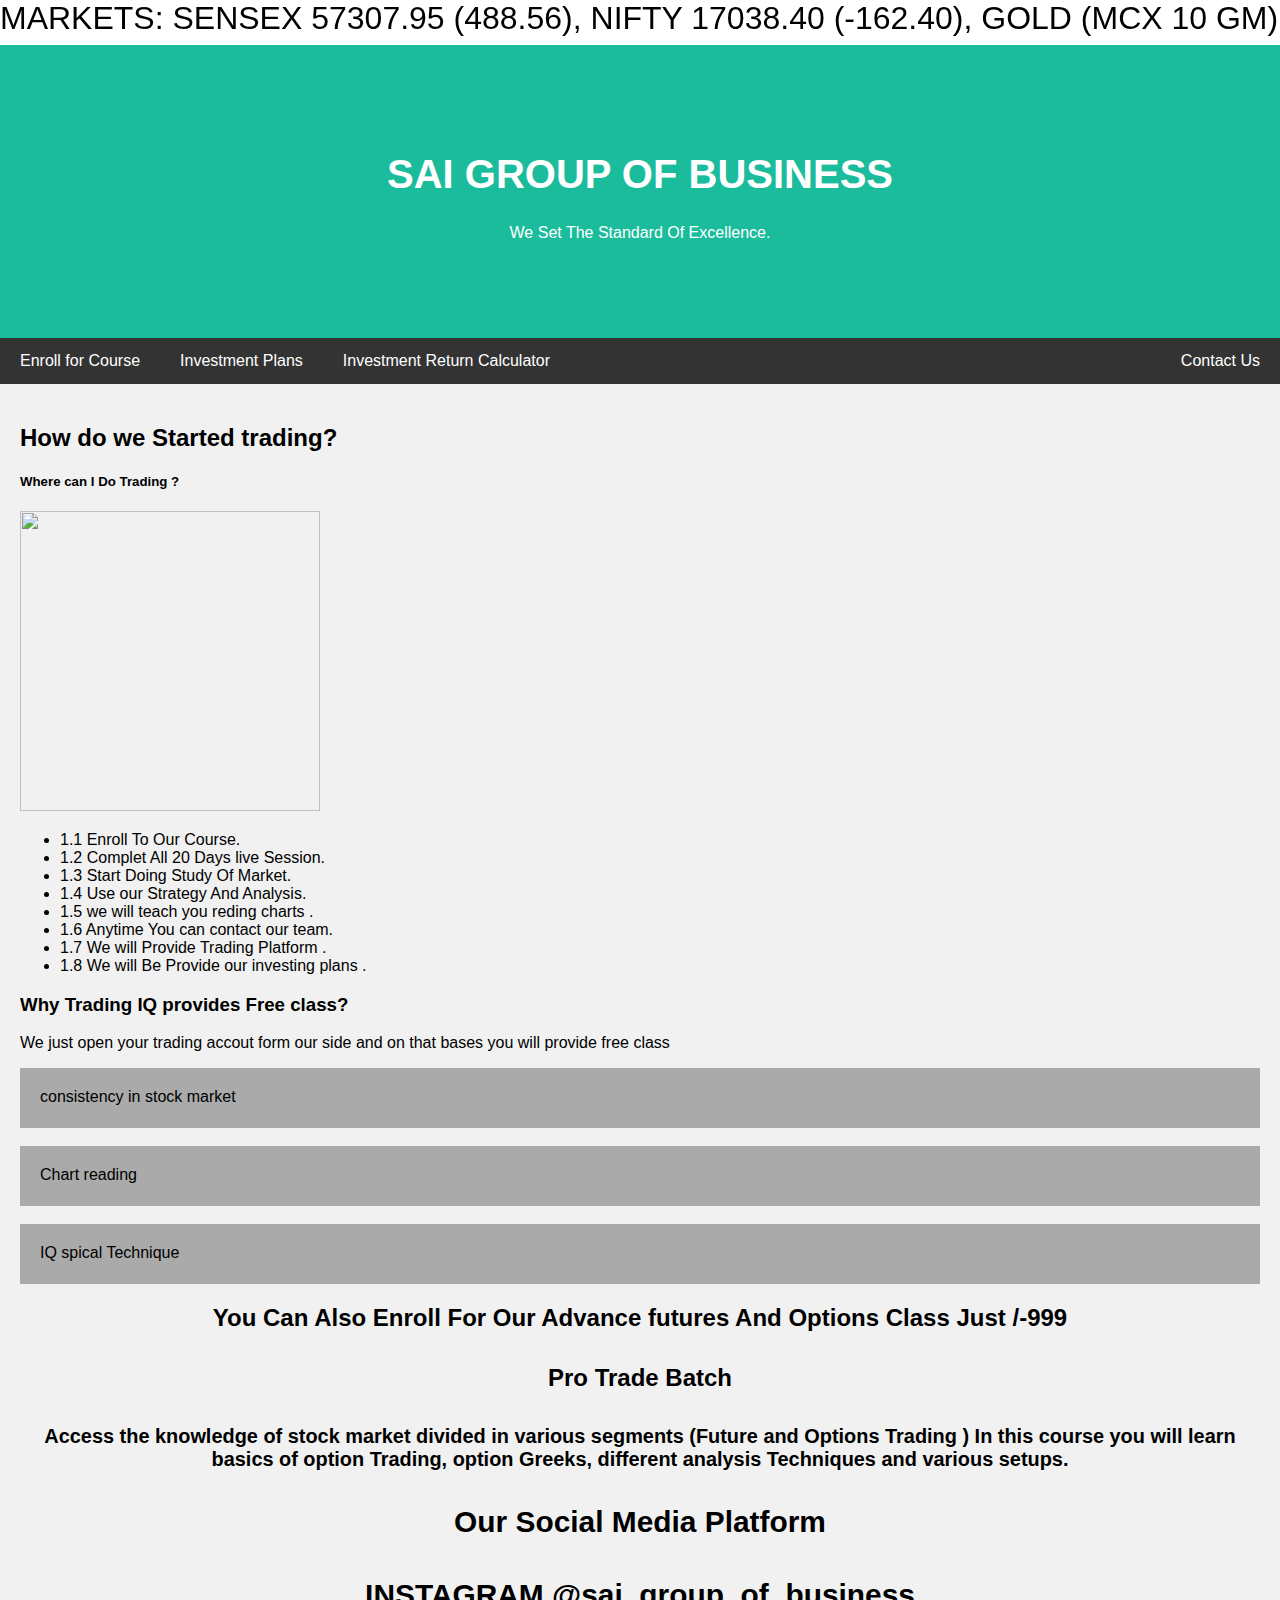
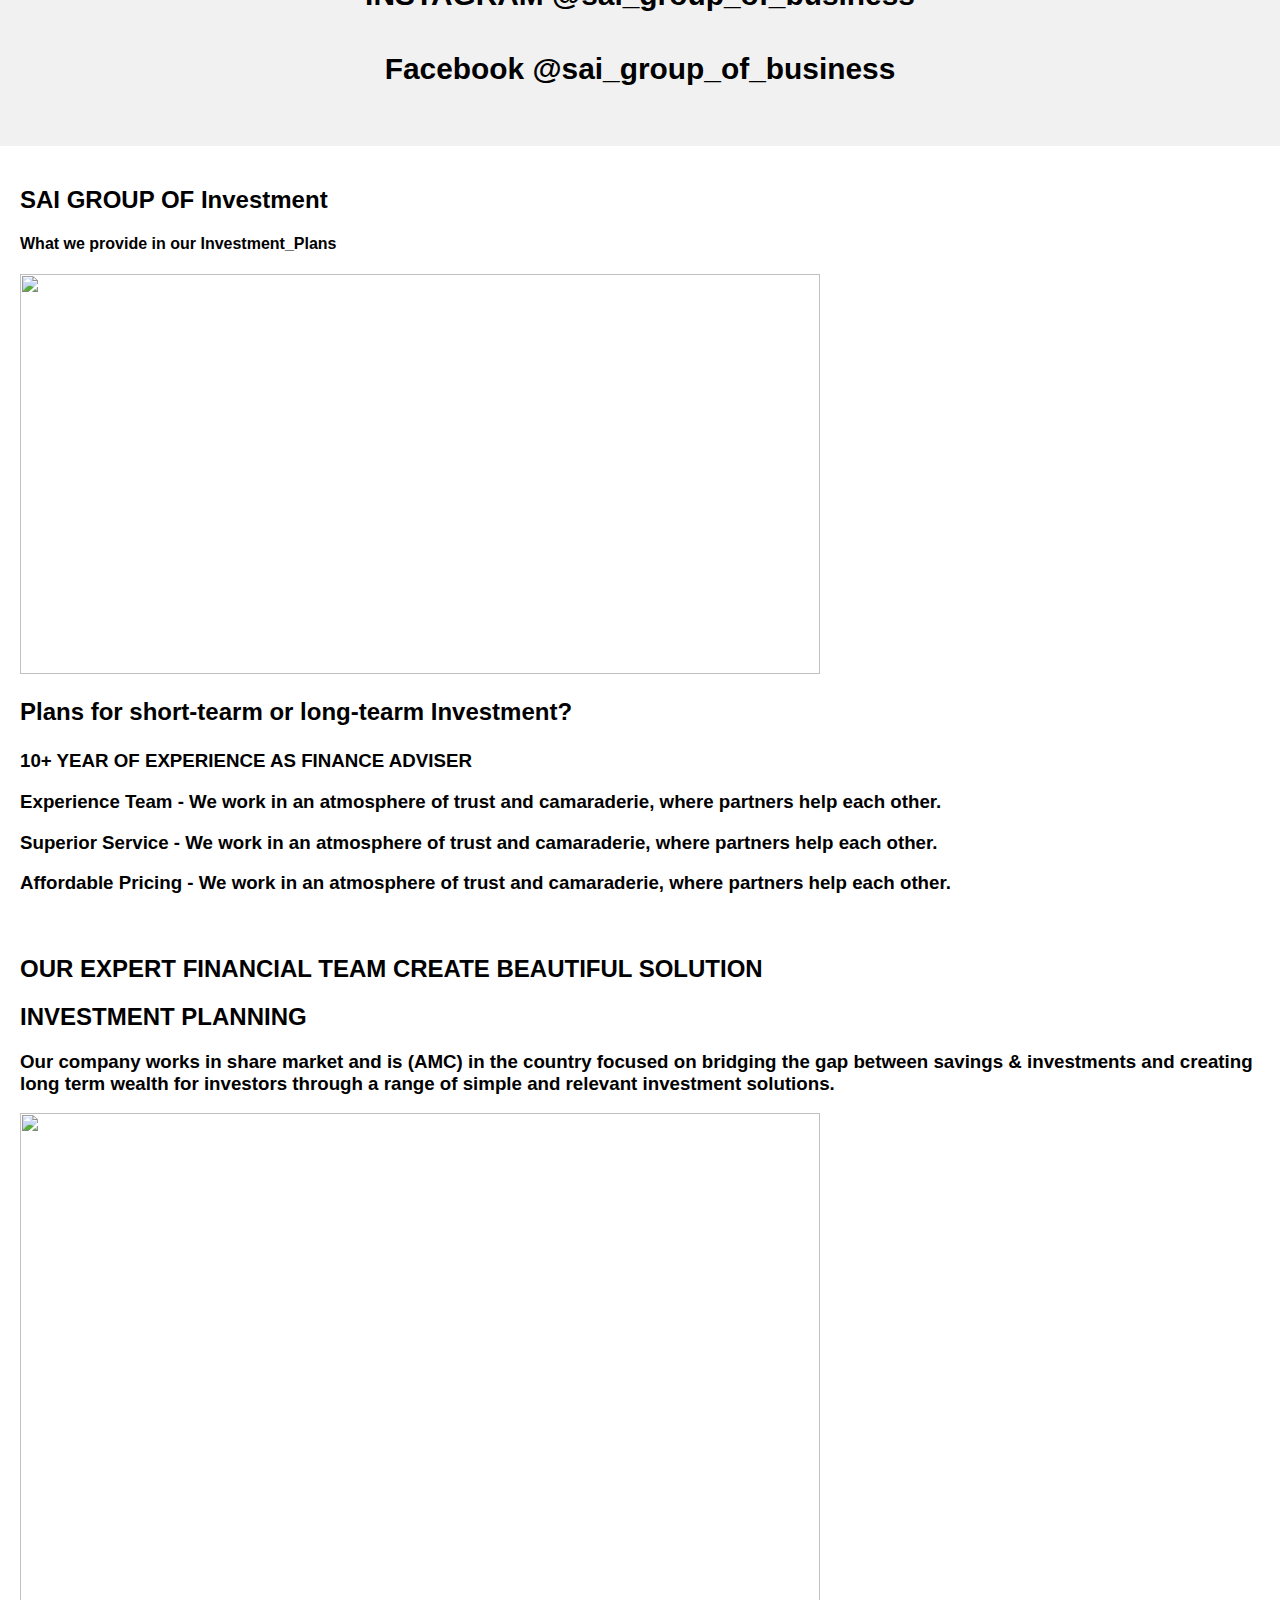
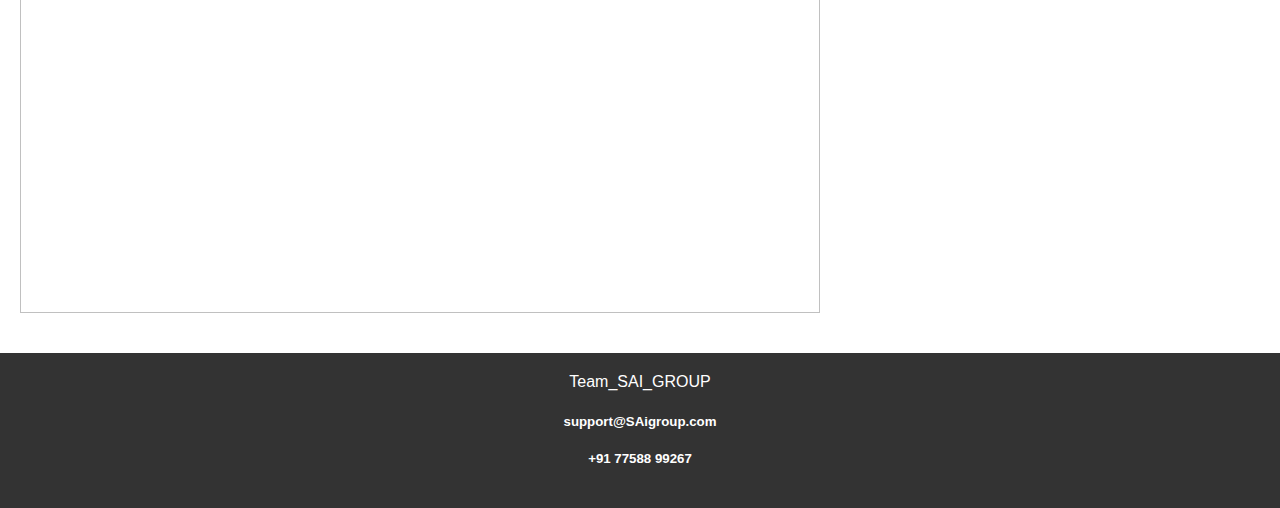
==== index.html @ 693a096b "Add files via upload" ====
<!DOCTYPE html>
<html lang="en">
<head>
  <style>
#marquee {
background-color: #f1f1f1
filter: drop-shadow(0px 1px black) drop-shadow(0 -1px black) drop-shadow(1px 0 black) drop-shadow(-1px 0 black);
font-size: 2em;
color: Black;
font-family: Arial;
font-weight: lite;
}
notice {
font-size: 1.25em;
}
</style>
<div id="marquee"> <marquee behavior="scroll" direction="left" onmouseover="this.stop();" onmouseout="this.start();">
MARKETS:

SENSEX
57307.95 (488.56),

NIFTY
17038.40 (-162.40),

GOLD (MCX 10 GM)
51147.00 (-437.00),

SILVER (MCX 1 KG)
64752.00 (-216.00),

USD ($) / INR(Rupees Icon)
76.40 (0).
</marquee>
</div>
<title>SAI GROUP OF BUSINESS:We Set The Standard Of Excellence. </title>
<meta charset="UTF-8">
<meta name="viewport" content="width=device-width, initial-scale=1">
<style>
* {
  box-sizing: border-box;
}


body {
  font-family: Arial, Helvetica, sans-serif;
  margin: 0;
}


.header {
  padding: 80px;
  text-align: center;
  background: #1abc9c;
  color: white;
}


.header h1 {
  font-size: 40px;
}


.navbar {
  overflow: hidden;
  background-color: #333;
}


.navbar a {
  float: left;
  display: block;
  color: white;
  text-align: center;
  padding: 14px 20px;
  text-decoration: none;
}


.navbar a.right {
  float: right;
}


.navbar a:hover {
  background-color: #ddd;
  color: black;
}


.row {
  display: -ms-flexbox; /* IE10 */
  display: flex;
  -ms-flex-wrap: wrap; /* IE10 */
  flex-wrap: wrap;
}


.side {
  -ms-flex: 30%; /* IE10 */
  flex: 30%;
  background-color: #f1f1f1;
  padding: 20px;
}


.main {
  -ms-flex: 70%; /* IE10 */
  flex: 70%;
  background-color: white;
  padding: 20px;
}


.xnamefname {
  background-color: #aaa;
  width: 100%;
  padding: 20px;
}


.footer {
  padding: 20px;
  text-align: center;
  background: #333;
}


@media screen and (max-width: 700px) {
  .row {
    flex-direction: column;
  }
}

@media screen and (max-width: 400px) {
  .navbar a {
    float: none;
    width: 100%;
  }
}
</style>
</head>
<body>

<div class="header">
  <h1>SAI GROUP OF BUSINESS</h1>
  <p>We Set The Standard Of Excellence.</p>
</div>

<div class="navbar">
  <a href="Enroll.html">Enroll for Course</a>
  <a href="INVESTMENT.html">Investment Plans</a>
  <a href="file:///Users/pranavpatil/Desktop/old%20file/SAI%20GROUP/compound-interest-calculator-main/index.html">Investment Return Calculator</a>
  
   <a href="Contact_us.html" class="right">Contact Us</a>
</div>

<div class="row">
  <div class="side">
    <h2>How do we Started trading?</h2>
    <h5>Where can I Do Trading ?</h5>
    <img src="https://media.istockphoto.com/photos/close-up-image-of-a-stock-market-graph-picture-id1213574690" width="300" height="300">
    <p>
        <ul><li>1.1 Enroll To Our Course.</li><li>1.2 Complet All 20 Days live Session.</li><li>1.3 Start Doing Study Of Market.</li><li>1.4 Use our Strategy And Analysis.</li><li>1.5 we will teach you reding charts .</li><li>1.6 Anytime You can contact our team.</li><li>1.7 We will Provide Trading Platform .</li><li>1.8 We will Be Provide our investing plans .</li></ul>
    </p>
    <h3>Why Trading IQ provides Free class?</h3>
    <p>We just open your trading accout form our side and on that bases you will provide free class</p>
    <div class="xnamefname" style="height:60px;">consistency in stock market</div><br>
    <div class="xnamefname" style="height:60px;">Chart reading</div><br>
    <div class="xnamefname" style="height:60px;">IQ spical Technique</div>
  <p>
   <center><h2>You Can Also Enroll For Our Advance futures And Options Class Just /-999<h2>
    <center> <h4>Pro Trade Batch<h4>
      <h5>Access the knowledge of stock market divided in various segments
(Future and Options Trading )
In this course you will learn basics of option Trading, option Greeks, different analysis Techniques and various setups.<h5>
<center> <h2>Our Social Media Platform <h2>
    <center> <h4>INSTAGRAM  @sai_group_of_business<h4>
        <center> <h4>Facebook  @sai_group_of_business<h4>
  
  </div>
  <div class="main">
    <h2>SAI GROUP OF Investment</h2>
    <h4>What we provide in our Investment_Plans</h4>
     <img src="https://images.indianexpress.com/2020/08/sensex-bse-bombay-stock-exchange-bloomberg-1200.jpg" width="800" height="400">
    <p>
    <h2>Plans for short-tearm or long-tearm Investment? <h2>
    <p><h3>10+ YEAR OF EXPERIENCE AS FINANCE ADVISER<h3>
    <P>Experience Team - We work in an atmosphere of trust and camaraderie, where partners help each other.
    <P>Superior Service - We work in an atmosphere of trust and camaraderie, where partners help each other.
    <P>Affordable Pricing - We work in an atmosphere of trust and camaraderie, where partners help each other.</p>
    <br>
    <h2>OUR EXPERT FINANCIAL TEAM CREATE BEAUTIFUL SOLUTION</h2>
    <H2> INVESTMENT PLANNING<H2>
     <h3><p>Our company works in share market and is (AMC) in the country focused on bridging the gap between savings & investments and creating long term wealth for investors through a range of simple and relevant investment solutions. <p></h3>
    <img src="https://i.imgur.com/7DbMhtm.jpg" width="800" height="800">
    <p>
  </div>
</div>

<div class="footer">
  <font color="white"<h2>Team_SAI_GROUP</h2>
  <h5>support@SAigroup.com<h5>
  <h5>+91 77588 99267
</div>

</body>
</html>
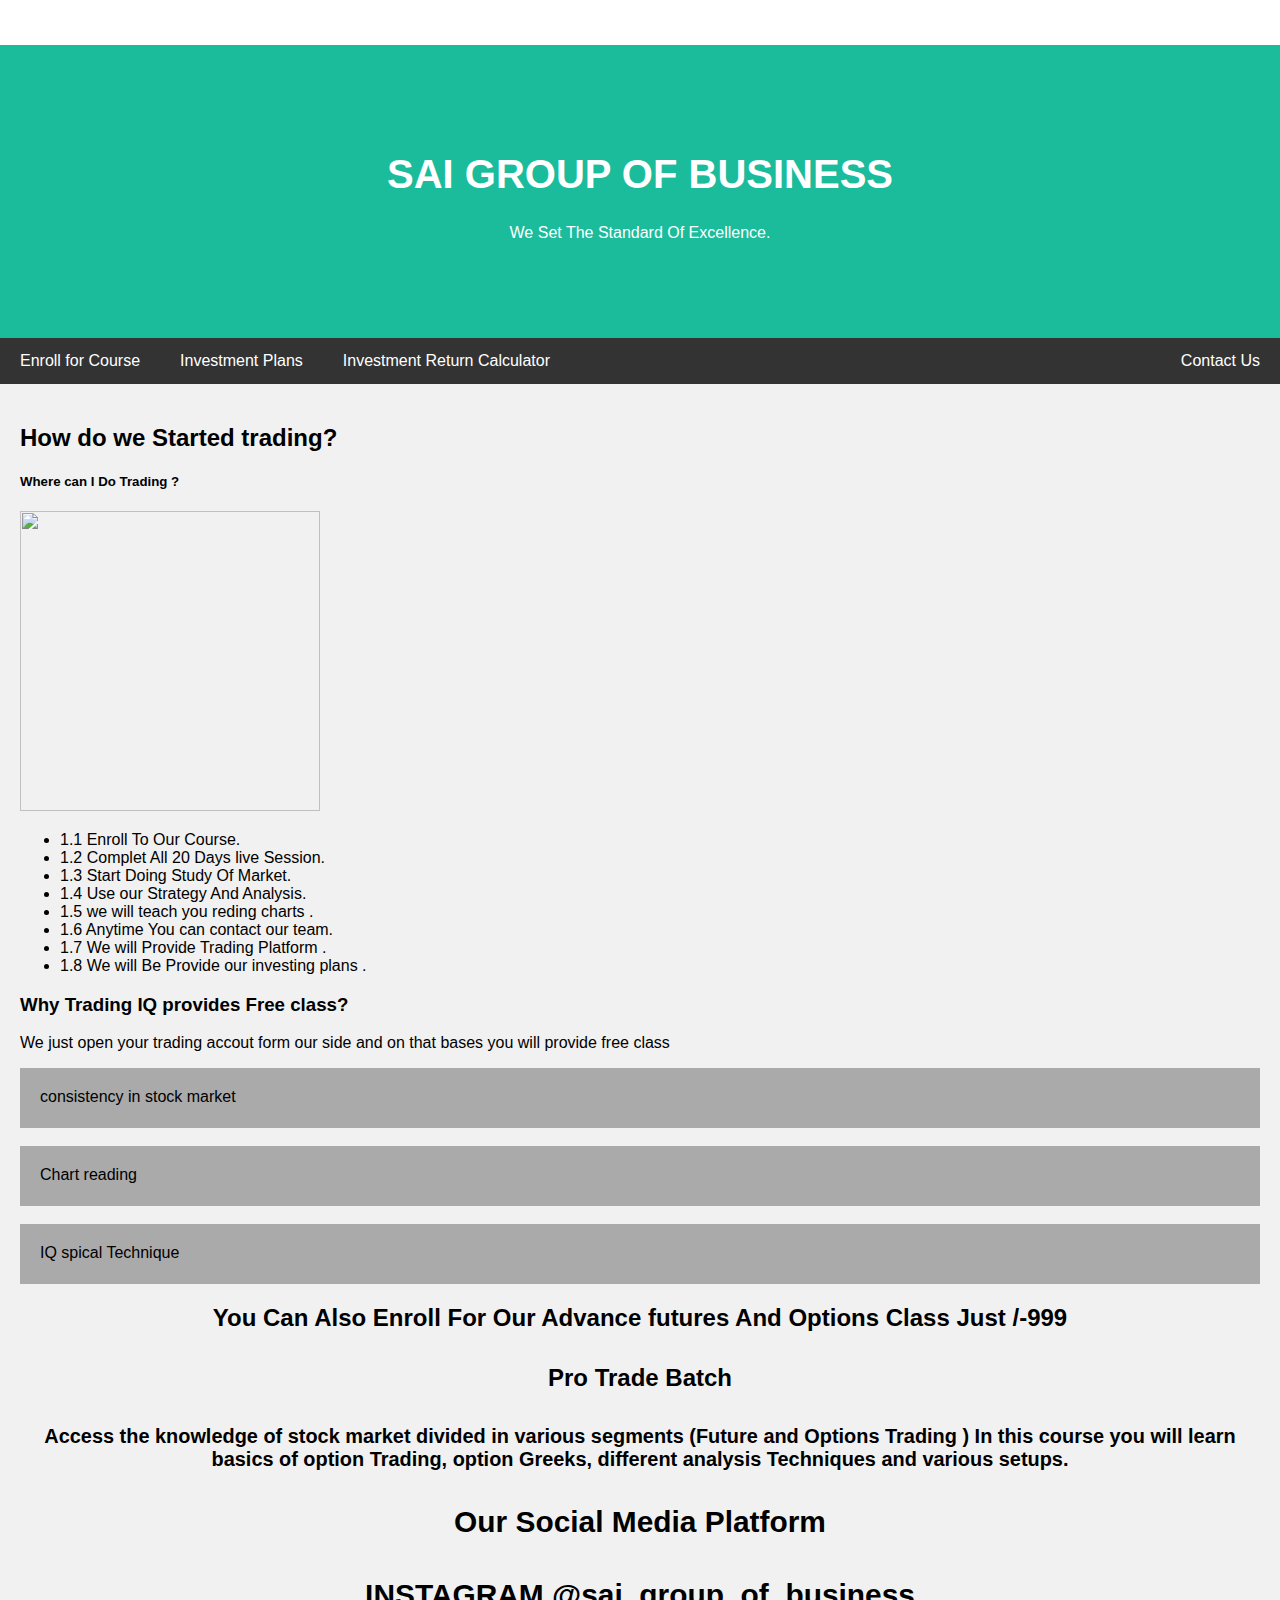
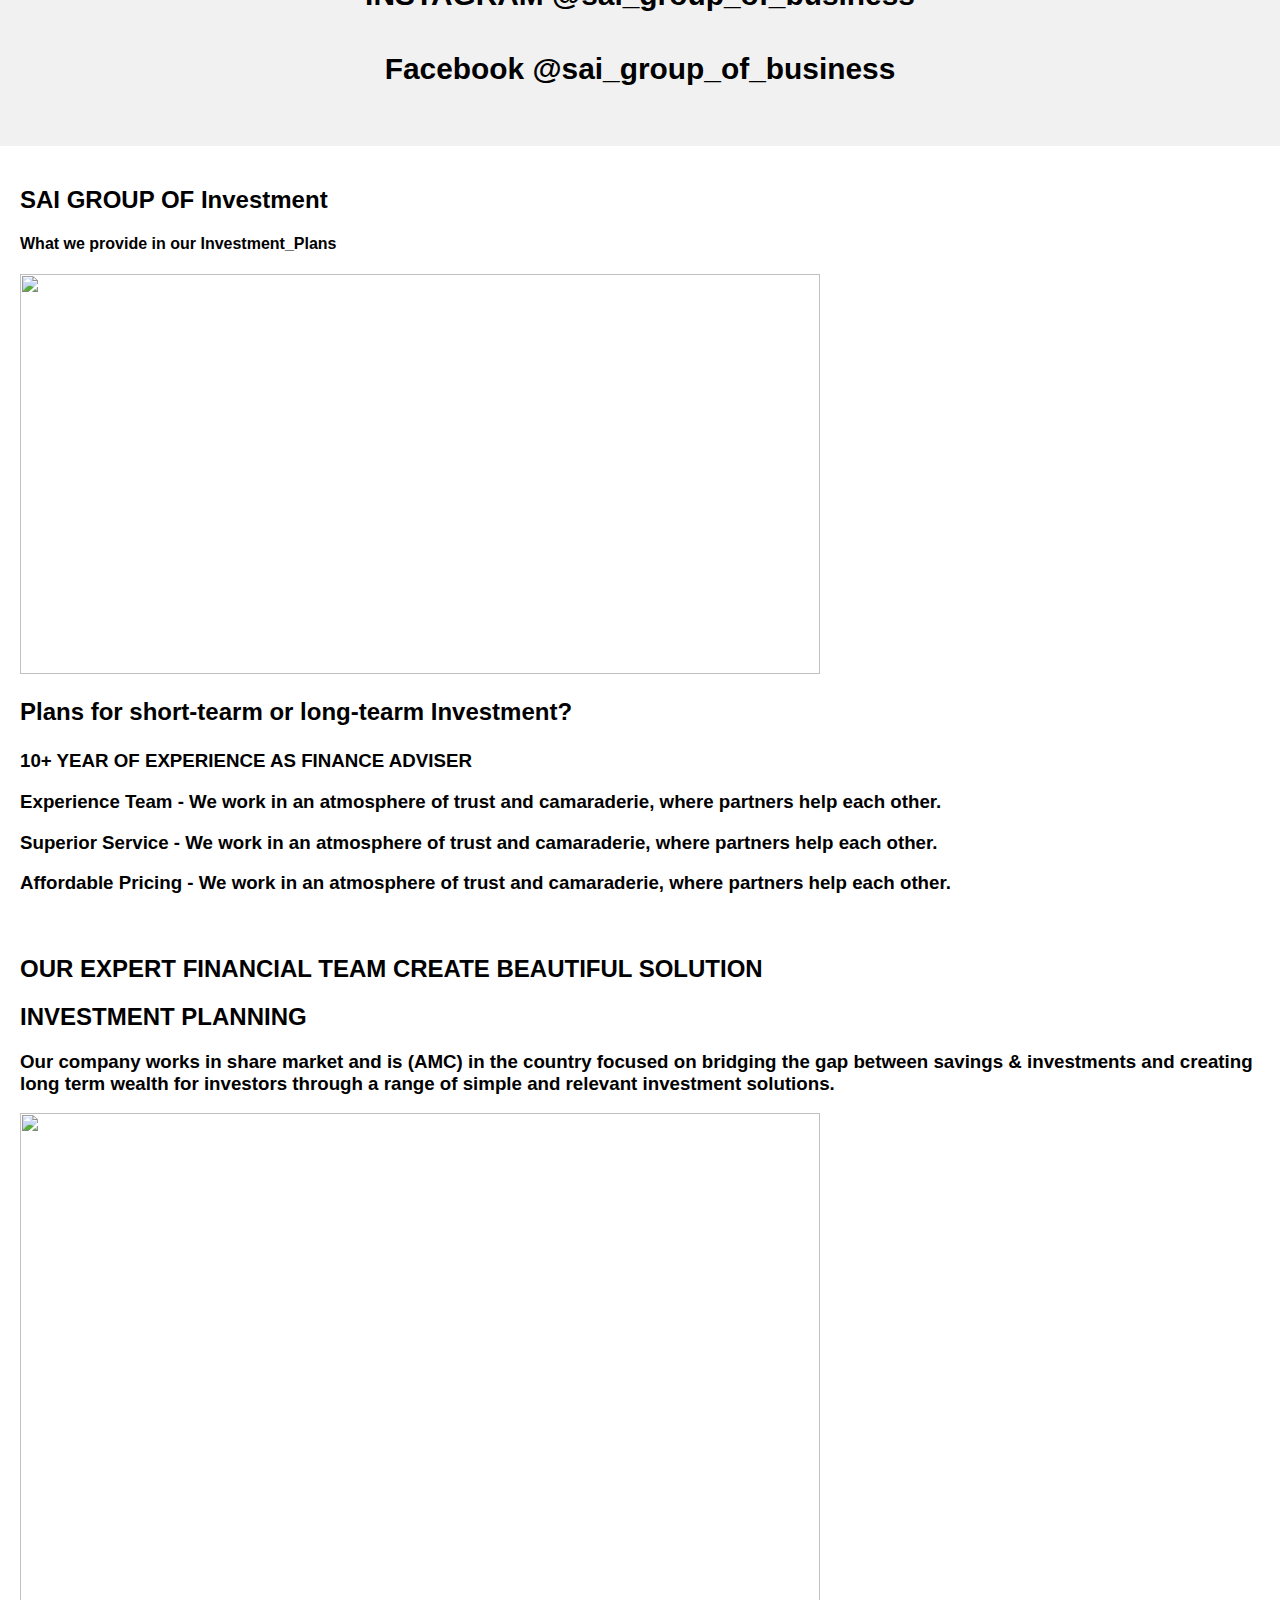
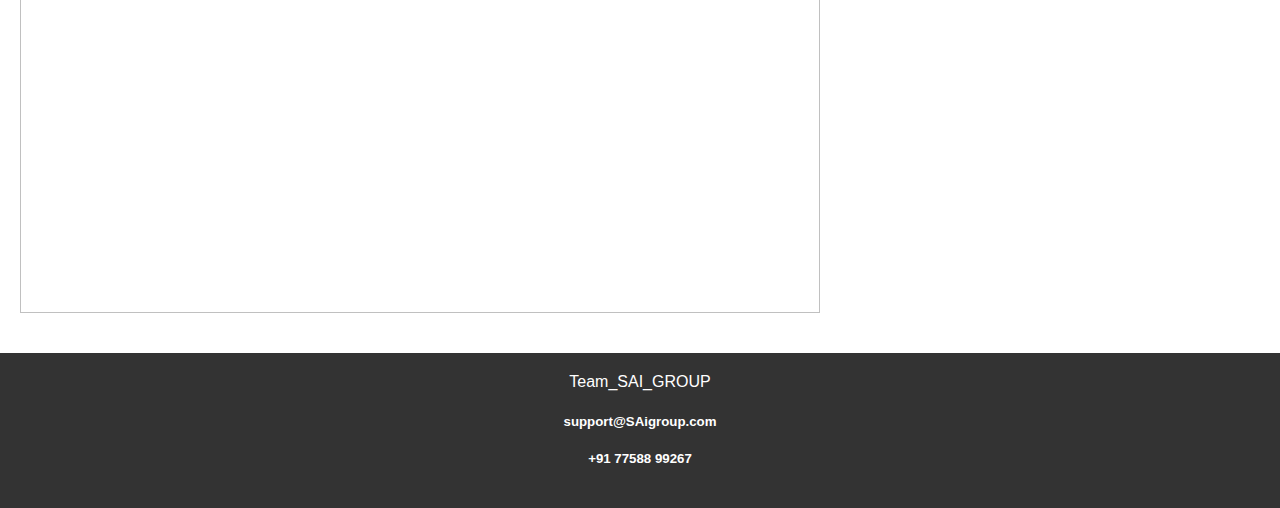
==== commit c1770004: "Update index.html" ====
--- a/index.html
+++ b/index.html
@@ -150,7 +150,7 @@
 <div class="navbar">
   <a href="Enroll.html">Enroll for Course</a>
   <a href="INVESTMENT.html">Investment Plans</a>
-  <a href="file:///Users/pranavpatil/Desktop/old%20file/SAI%20GROUP/compound-interest-calculator-main/index.html">Investment Return Calculator</a>
+  <a href="cal.html">Investment Return Calculator</a>
   
    <a href="Contact_us.html" class="right">Contact Us</a>
 </div>
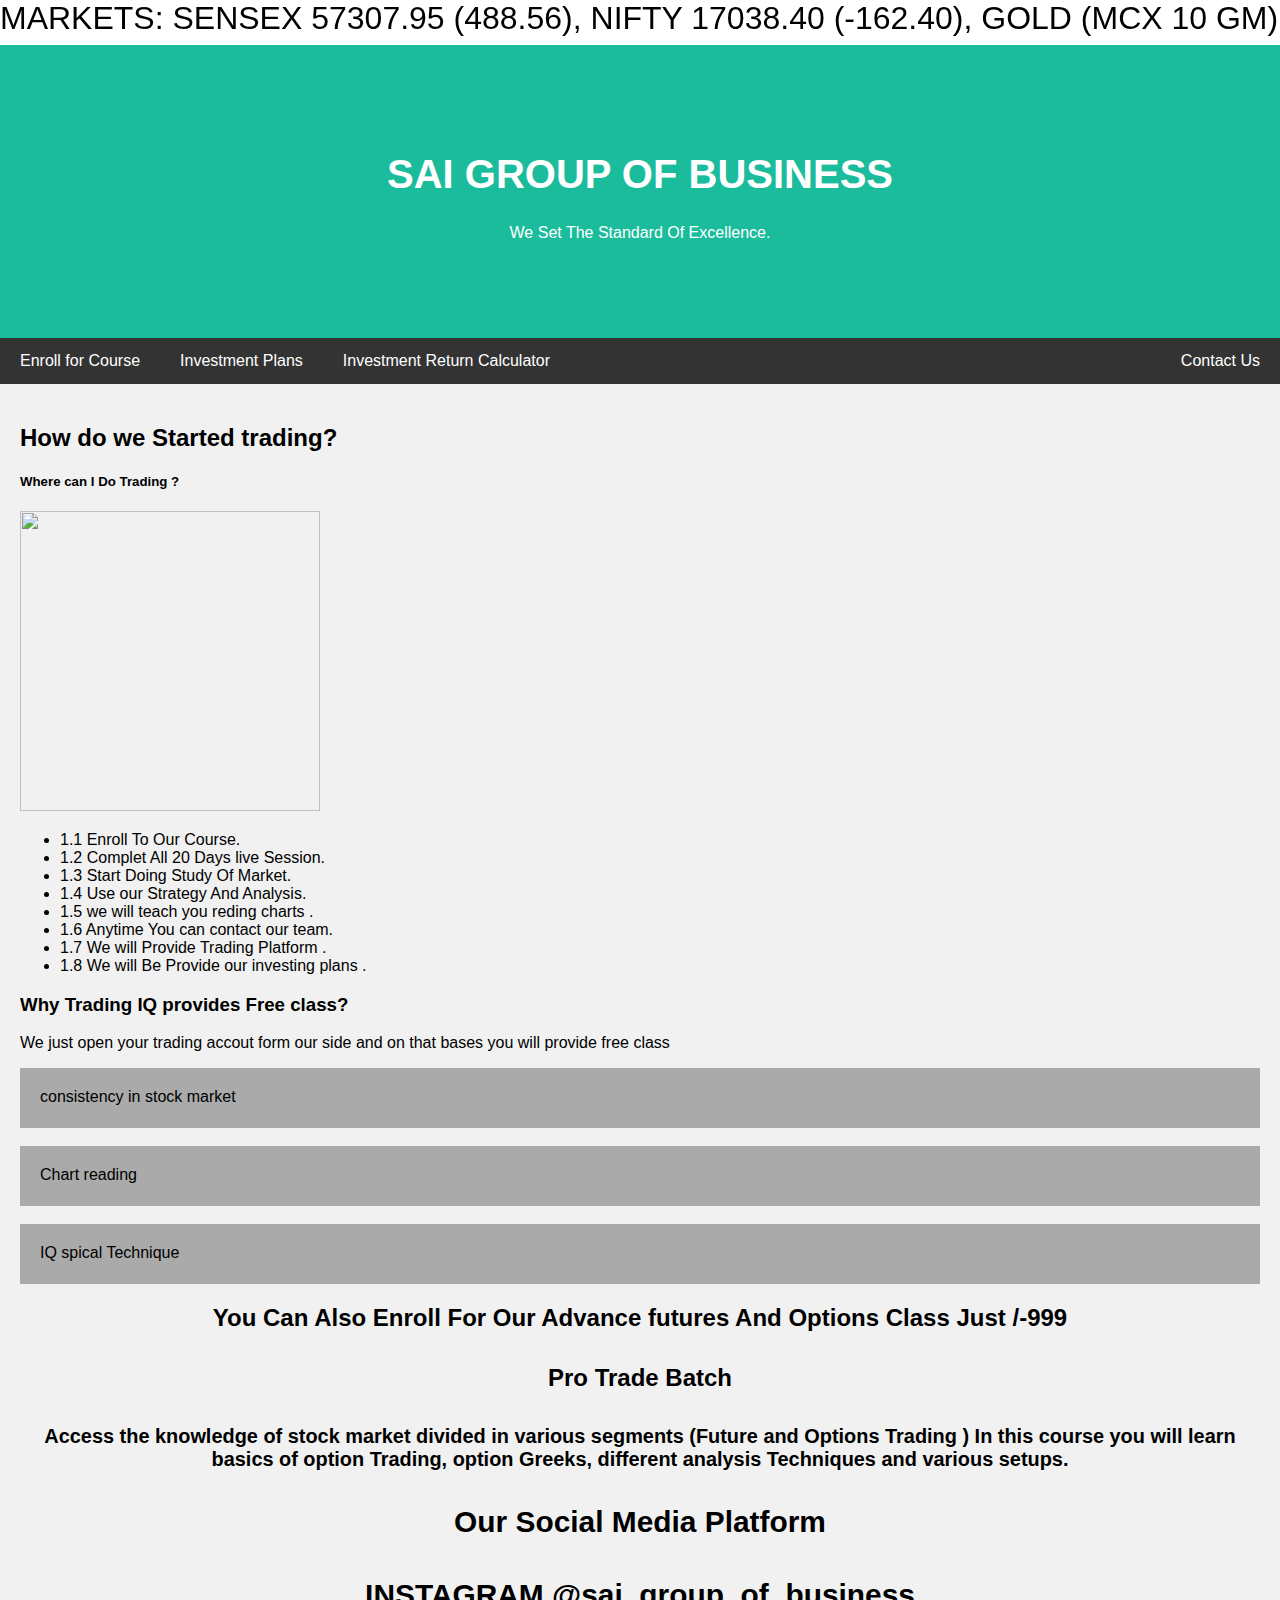
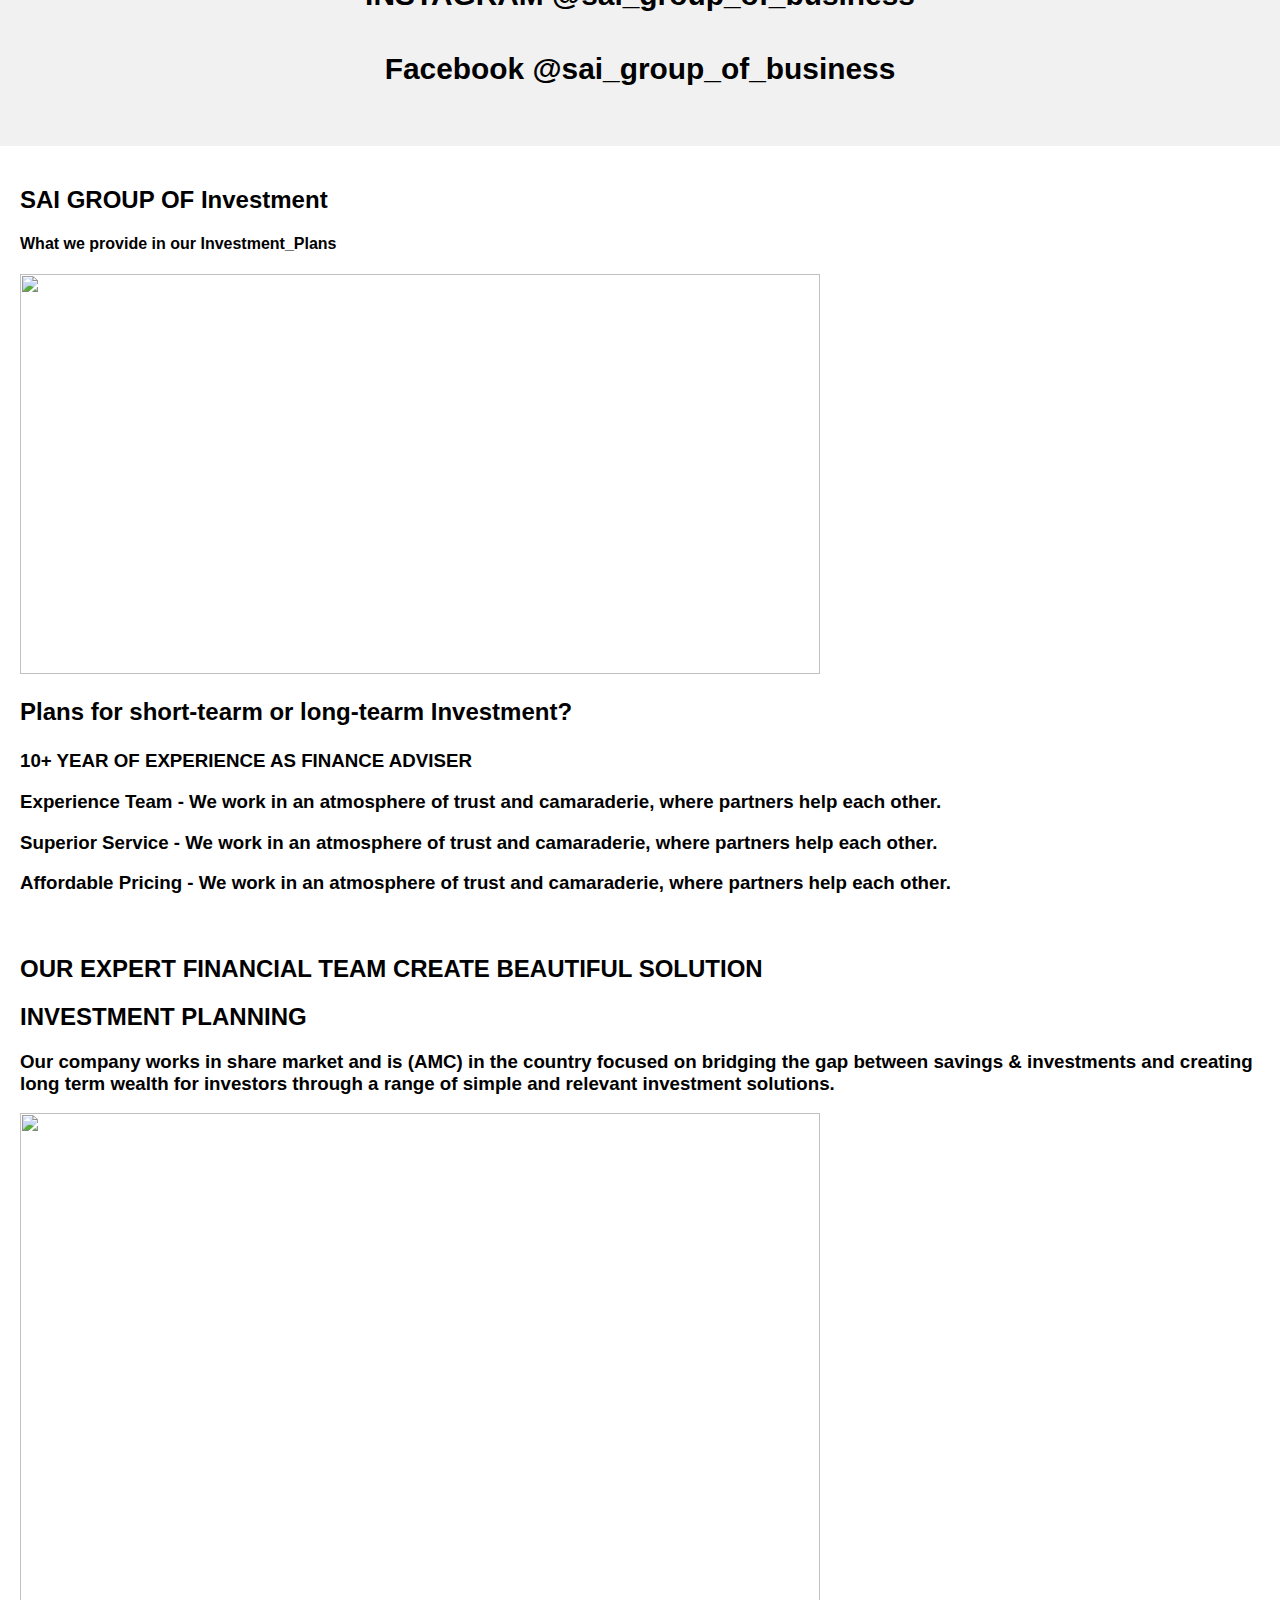
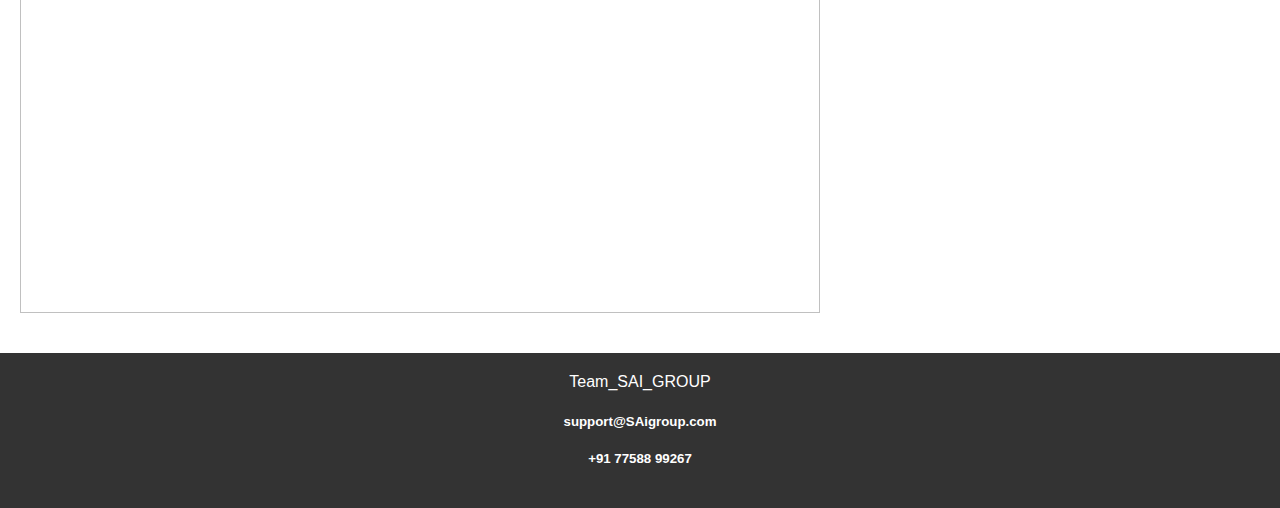
==== commit ab3861b6: "Update index.html" ====
--- a/index.html
+++ b/index.html
@@ -150,7 +150,7 @@
 <div class="navbar">
   <a href="Enroll.html">Enroll for Course</a>
   <a href="INVESTMENT.html">Investment Plans</a>
-  <a href="cal.html">Investment Return Calculator</a>
+  <a href="compound-interest-calculator-main/cal.html">Investment Return Calculator</a>
   
    <a href="Contact_us.html" class="right">Contact Us</a>
 </div>
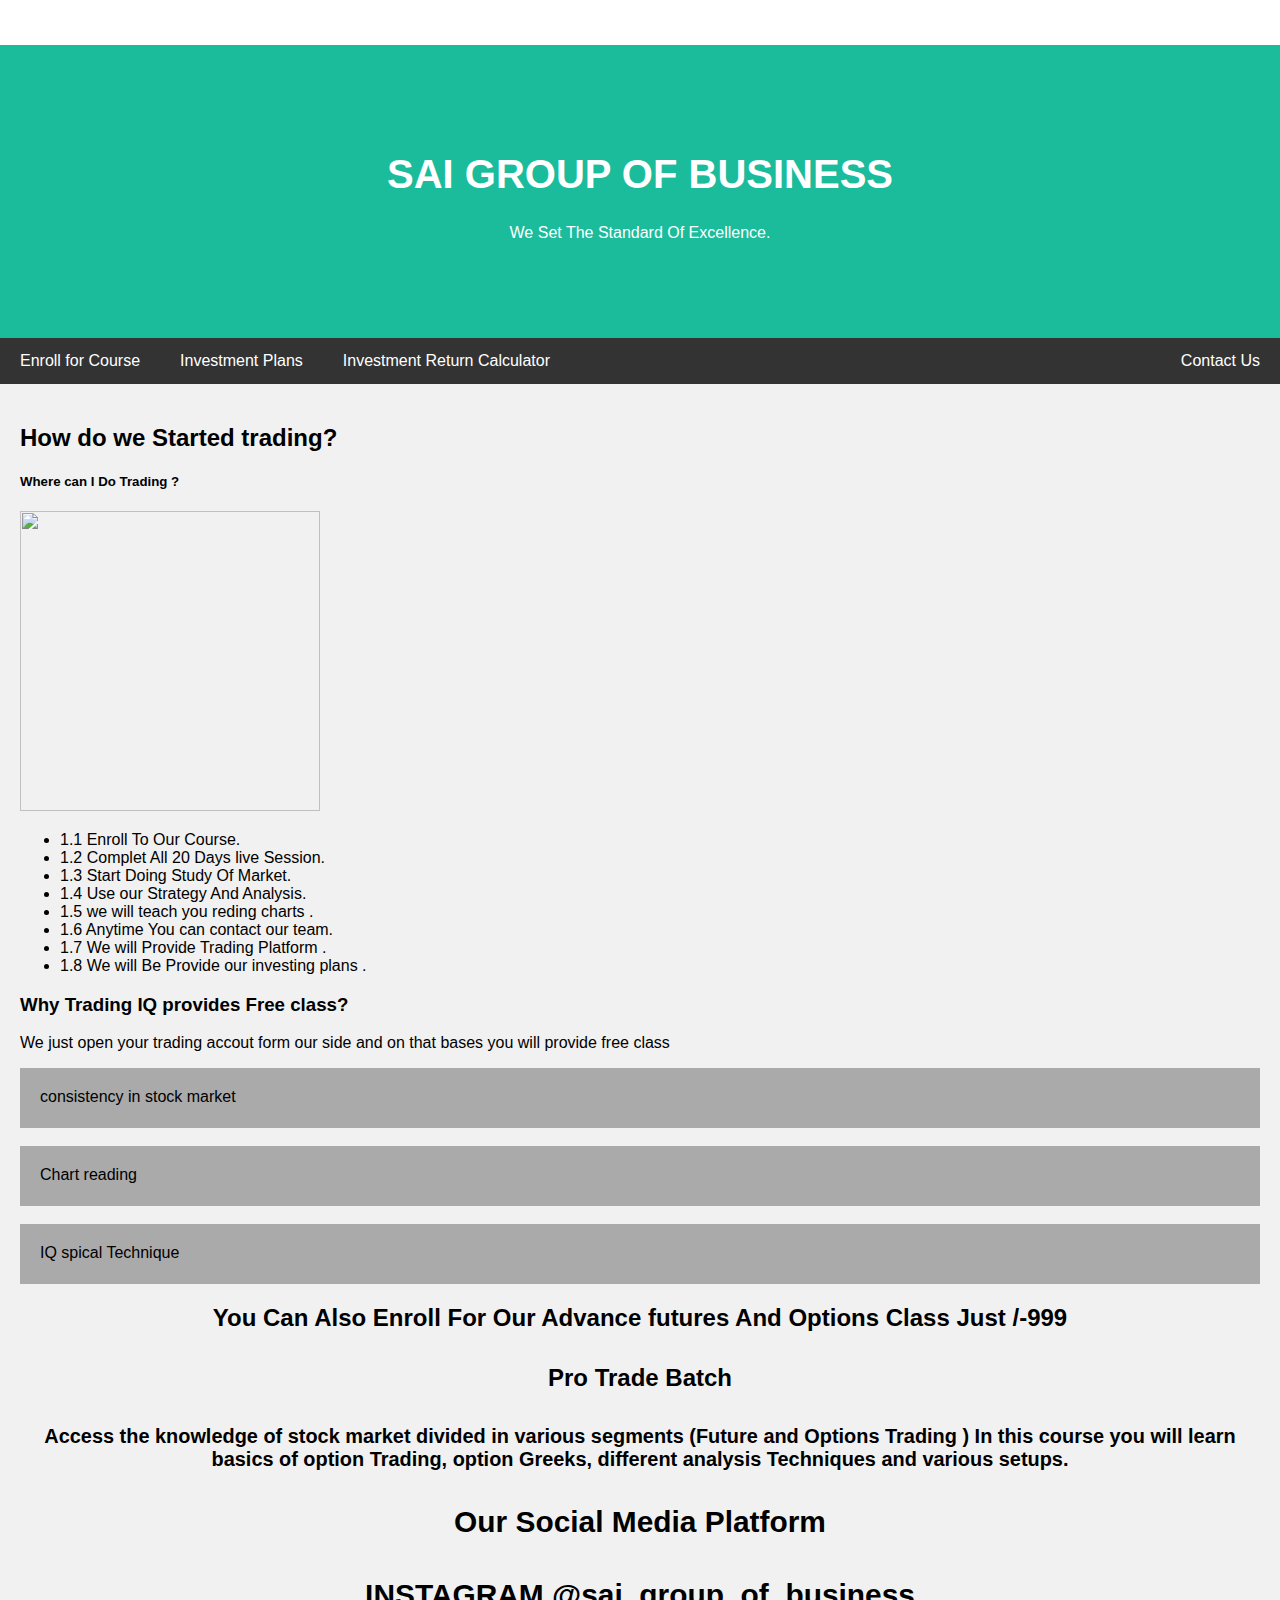
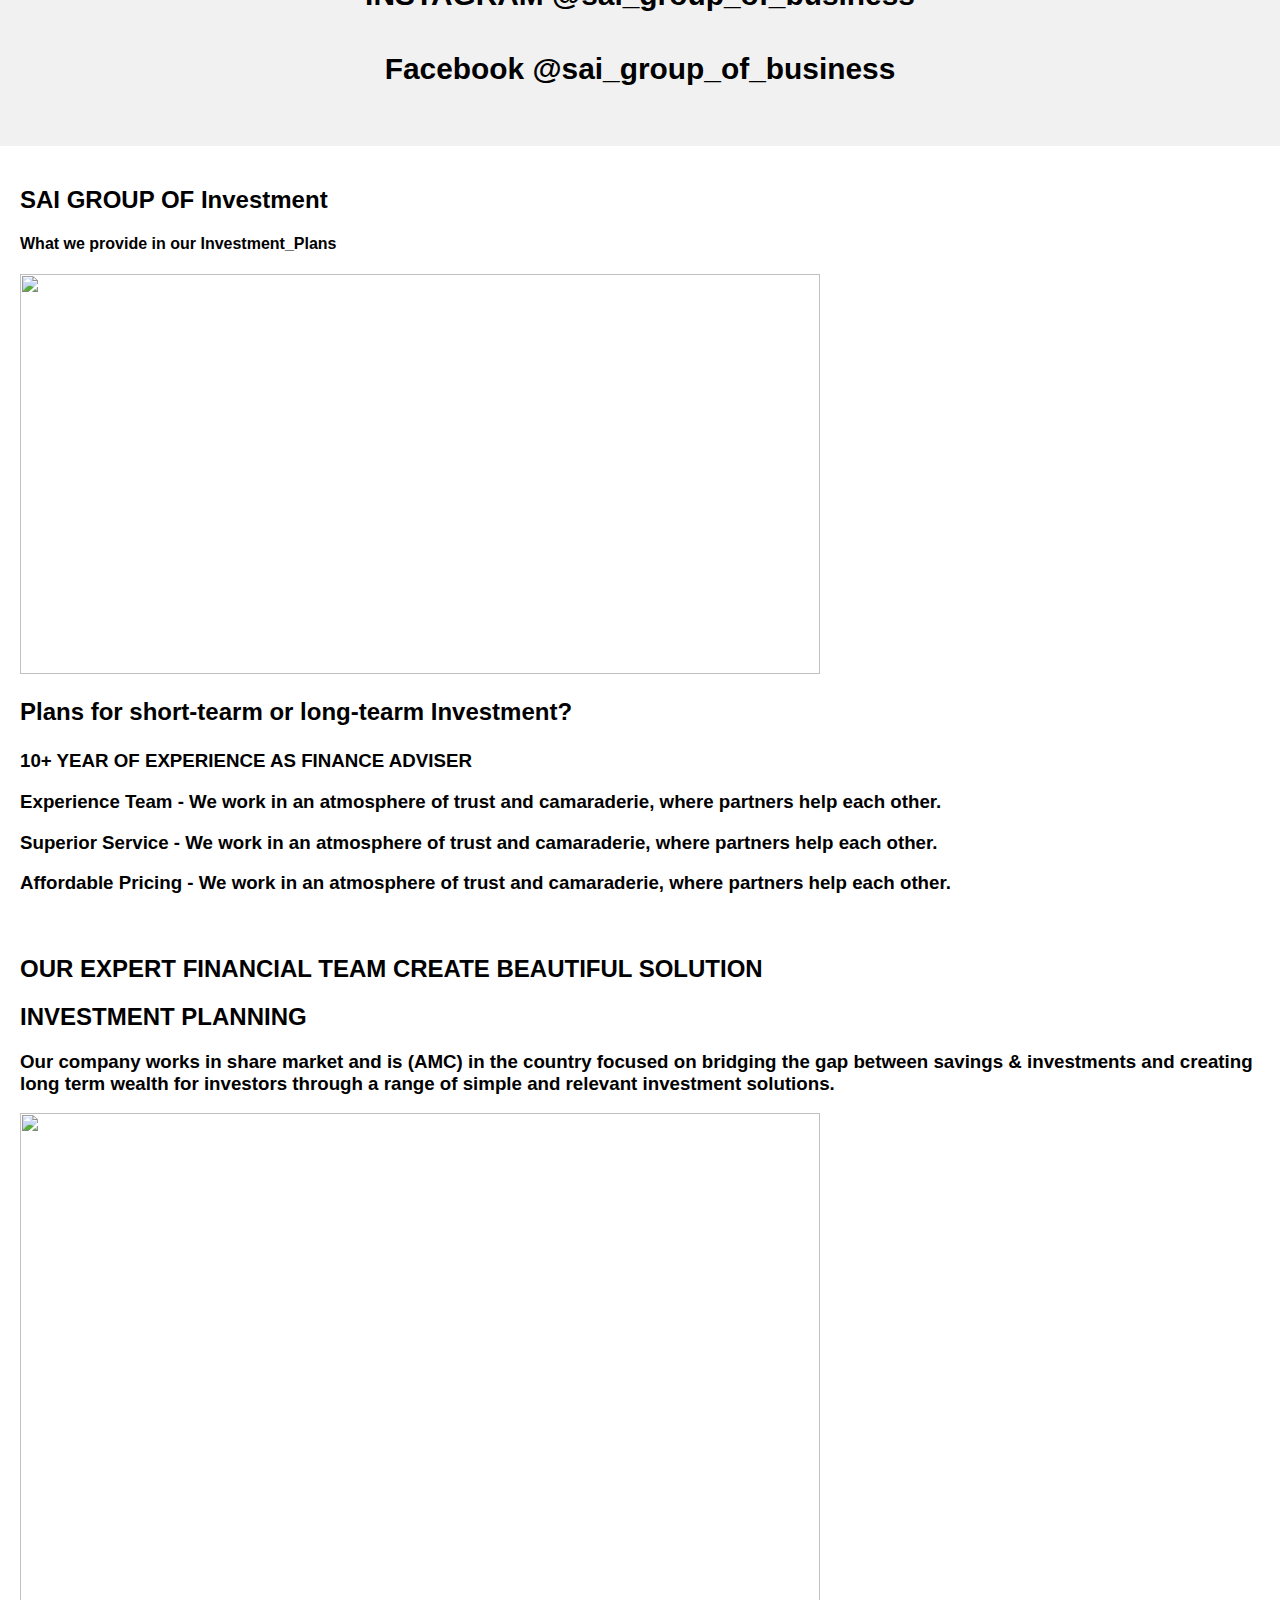
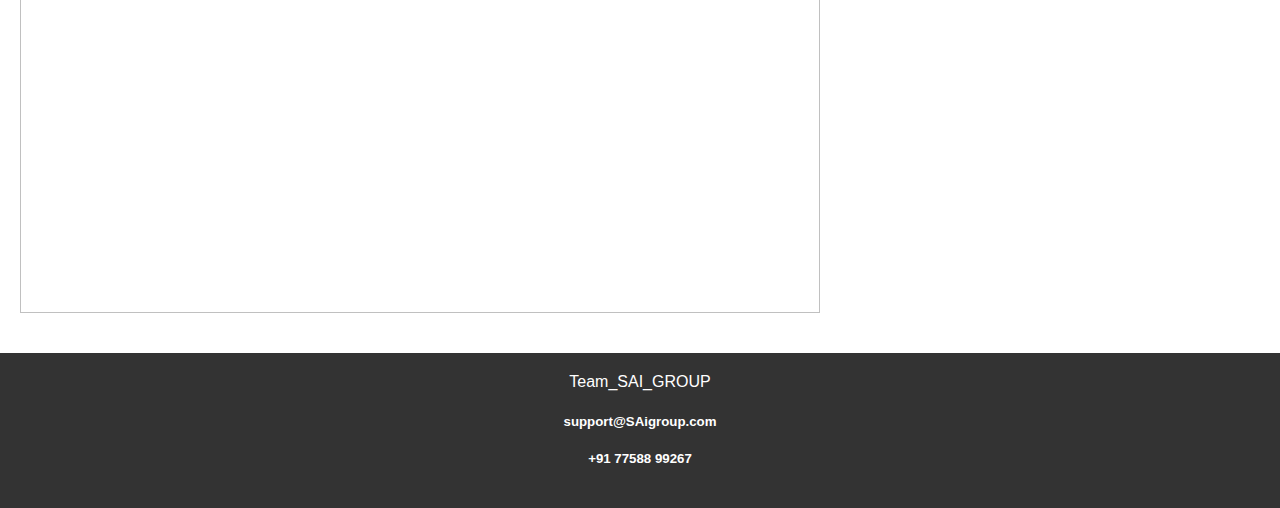
==== commit 12e98a56: "Update index.html" ====
--- a/index.html
+++ b/index.html
@@ -150,7 +150,7 @@
 <div class="navbar">
   <a href="Enroll.html">Enroll for Course</a>
   <a href="INVESTMENT.html">Investment Plans</a>
-  <a href="compound-interest-calculator-main/cal.html">Investment Return Calculator</a>
+  <a href="./compound-interest-calculator-main/cal.html">Investment Return Calculator</a>
   
    <a href="Contact_us.html" class="right">Contact Us</a>
 </div>
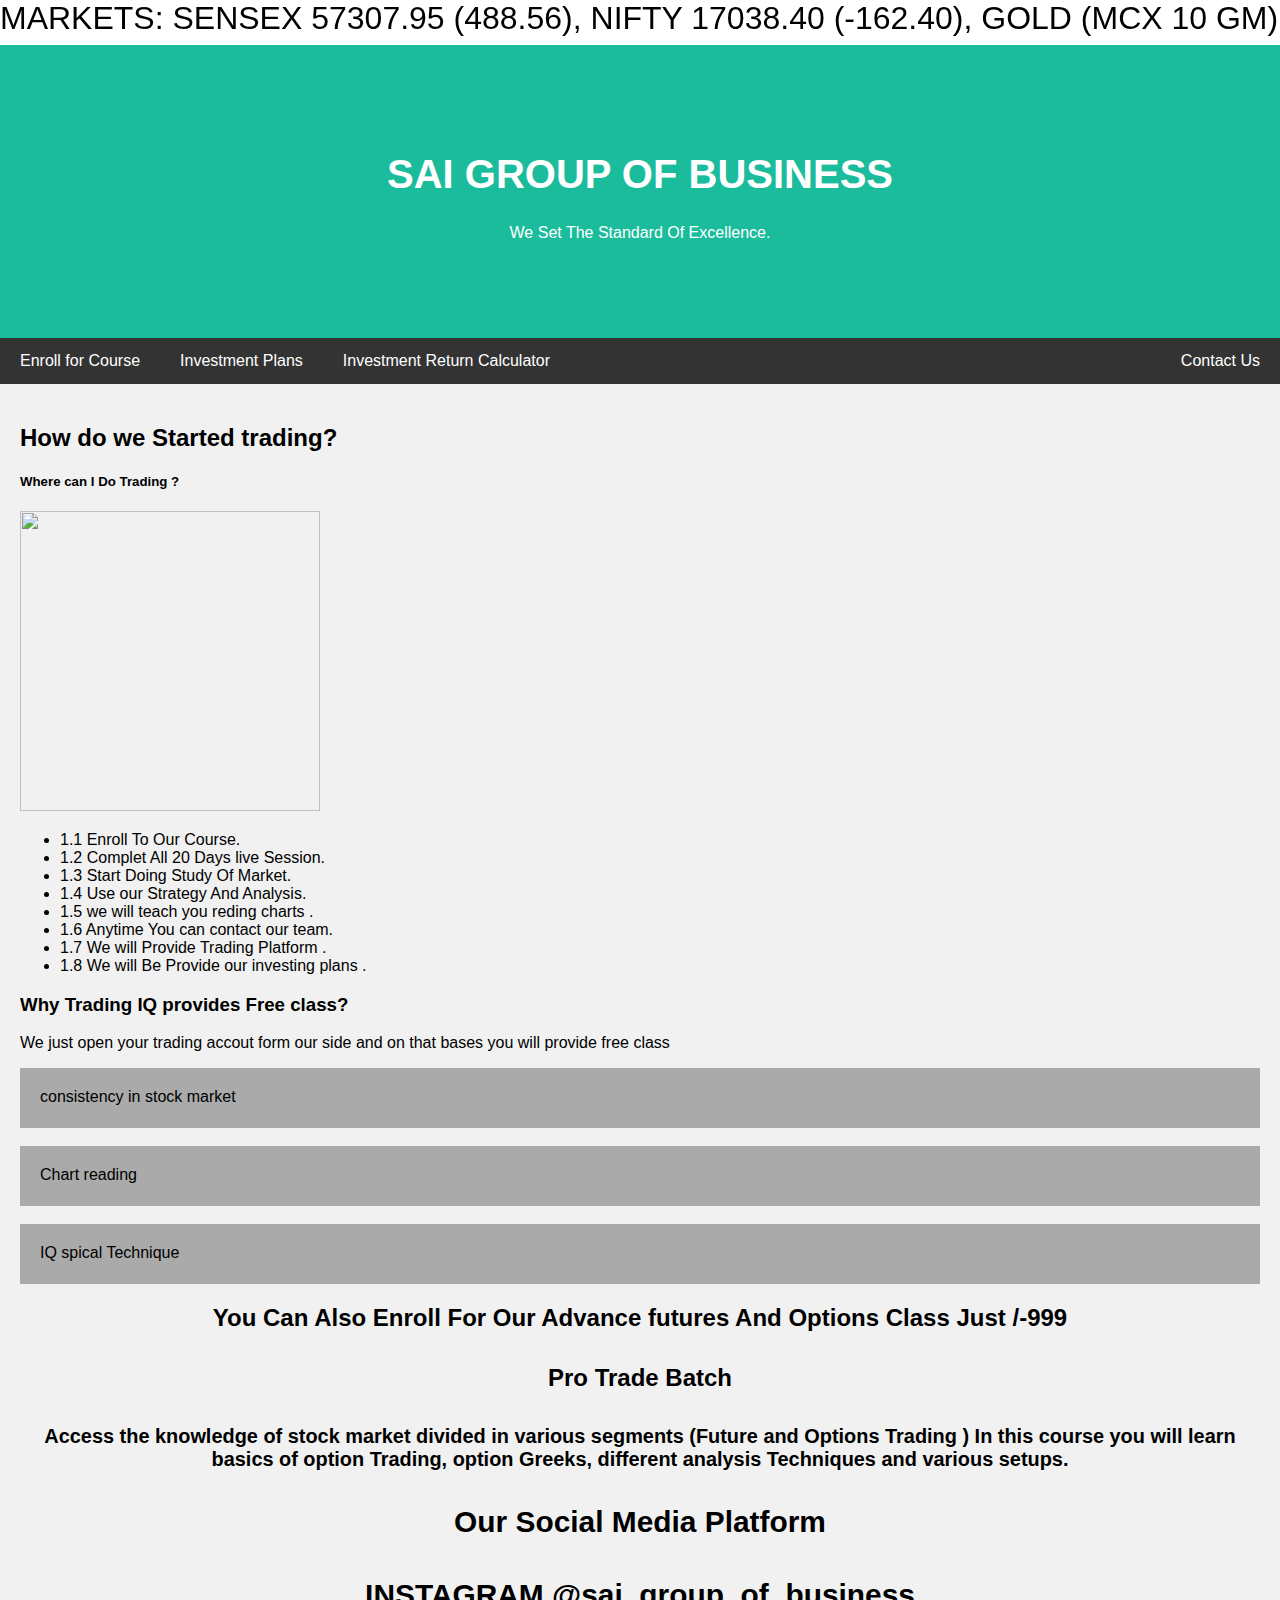
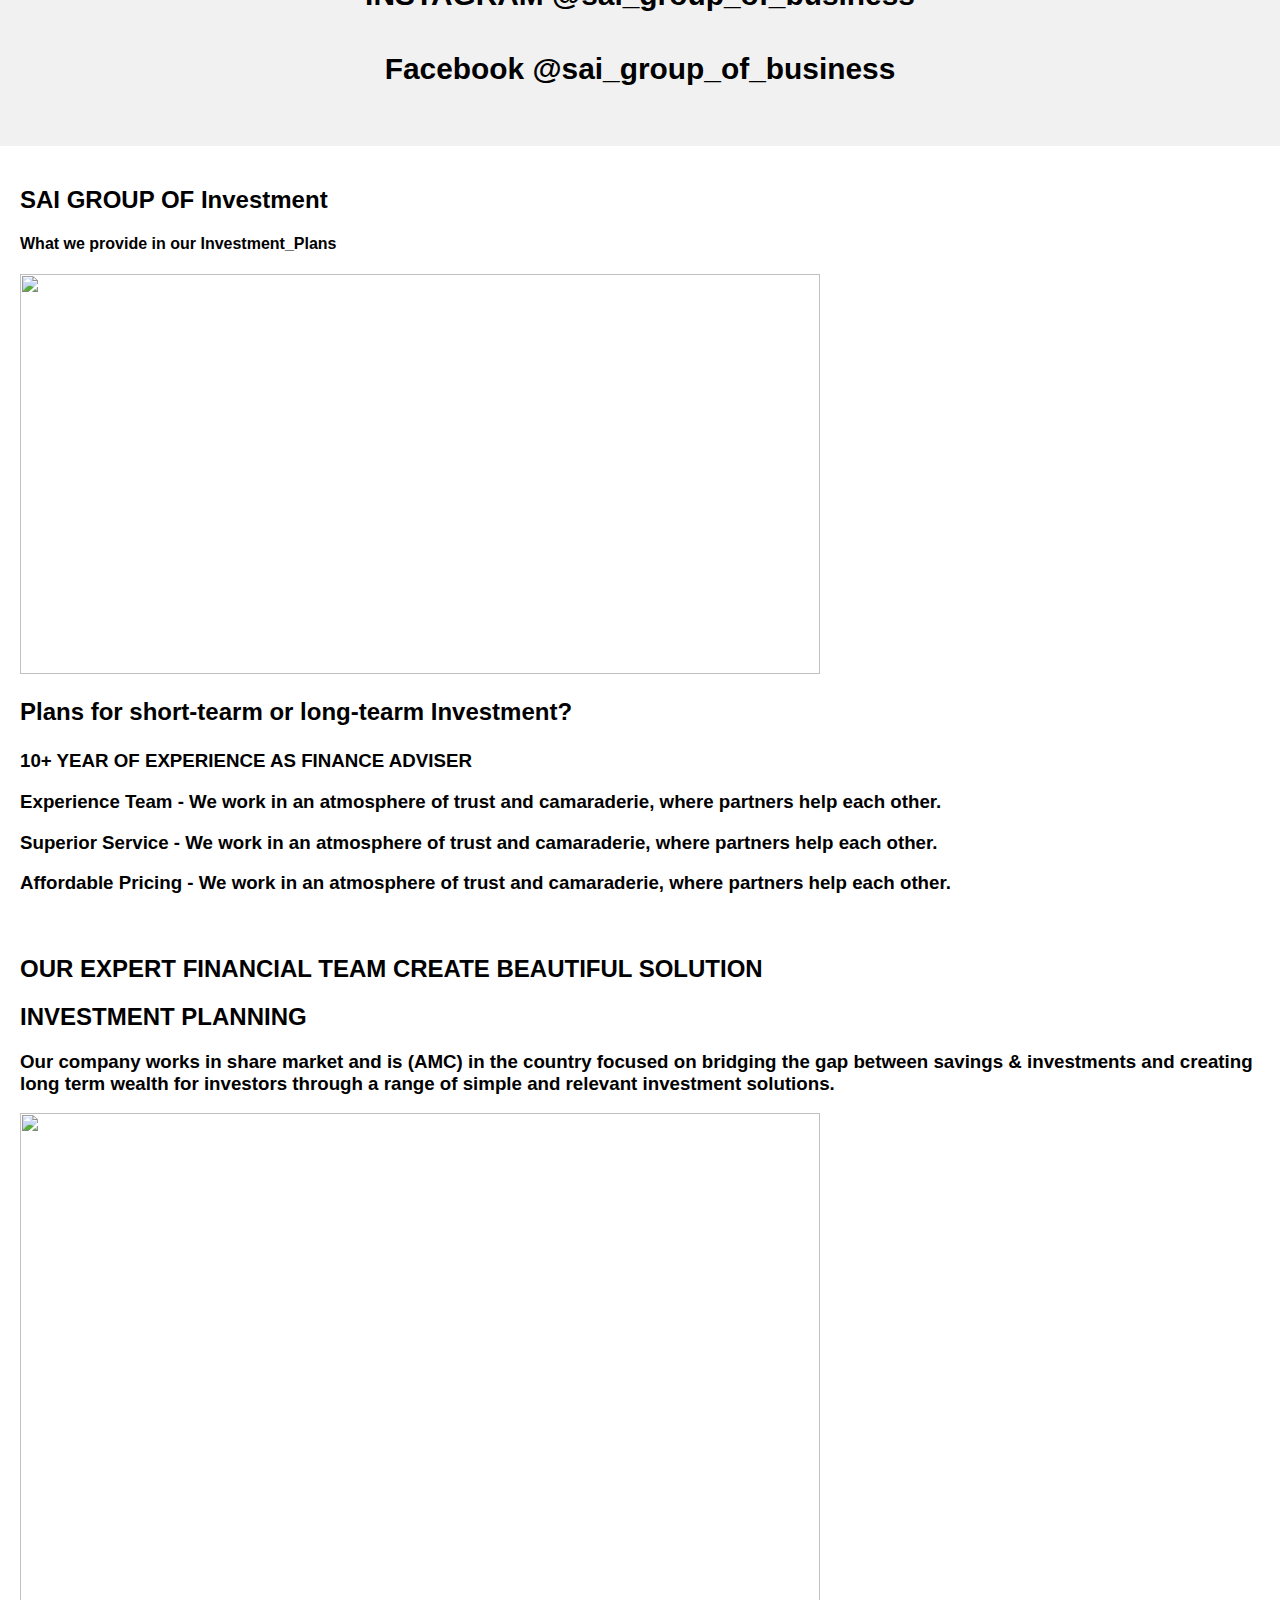
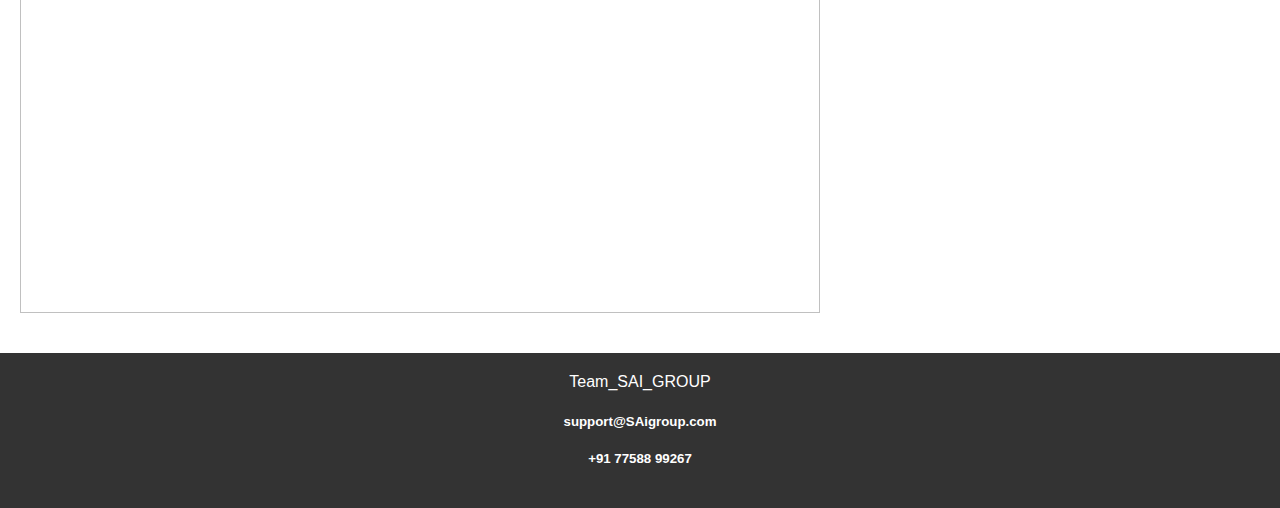
==== commit cb4bff6d: "Update index.html" ====
--- a/index.html
+++ b/index.html
@@ -159,7 +159,7 @@
   <div class="side">
     <h2>How do we Started trading?</h2>
     <h5>Where can I Do Trading ?</h5>
-    <img src="https://media.istockphoto.com/photos/close-up-image-of-a-stock-market-graph-picture-id1213574690" width="300" height="300">
+    <img src="https://akm-img-a-in.tosshub.com/businesstoday/images/story/202401/65a0e69956e37-sensex--nifty-reasons-behind-the-stock-market-rally-today-will-gains-sustain-121327491-16x9.jpg?size=948:533" width="300" height="300">
     <p>
         <ul><li>1.1 Enroll To Our Course.</li><li>1.2 Complet All 20 Days live Session.</li><li>1.3 Start Doing Study Of Market.</li><li>1.4 Use our Strategy And Analysis.</li><li>1.5 we will teach you reding charts .</li><li>1.6 Anytime You can contact our team.</li><li>1.7 We will Provide Trading Platform .</li><li>1.8 We will Be Provide our investing plans .</li></ul>
     </p>
